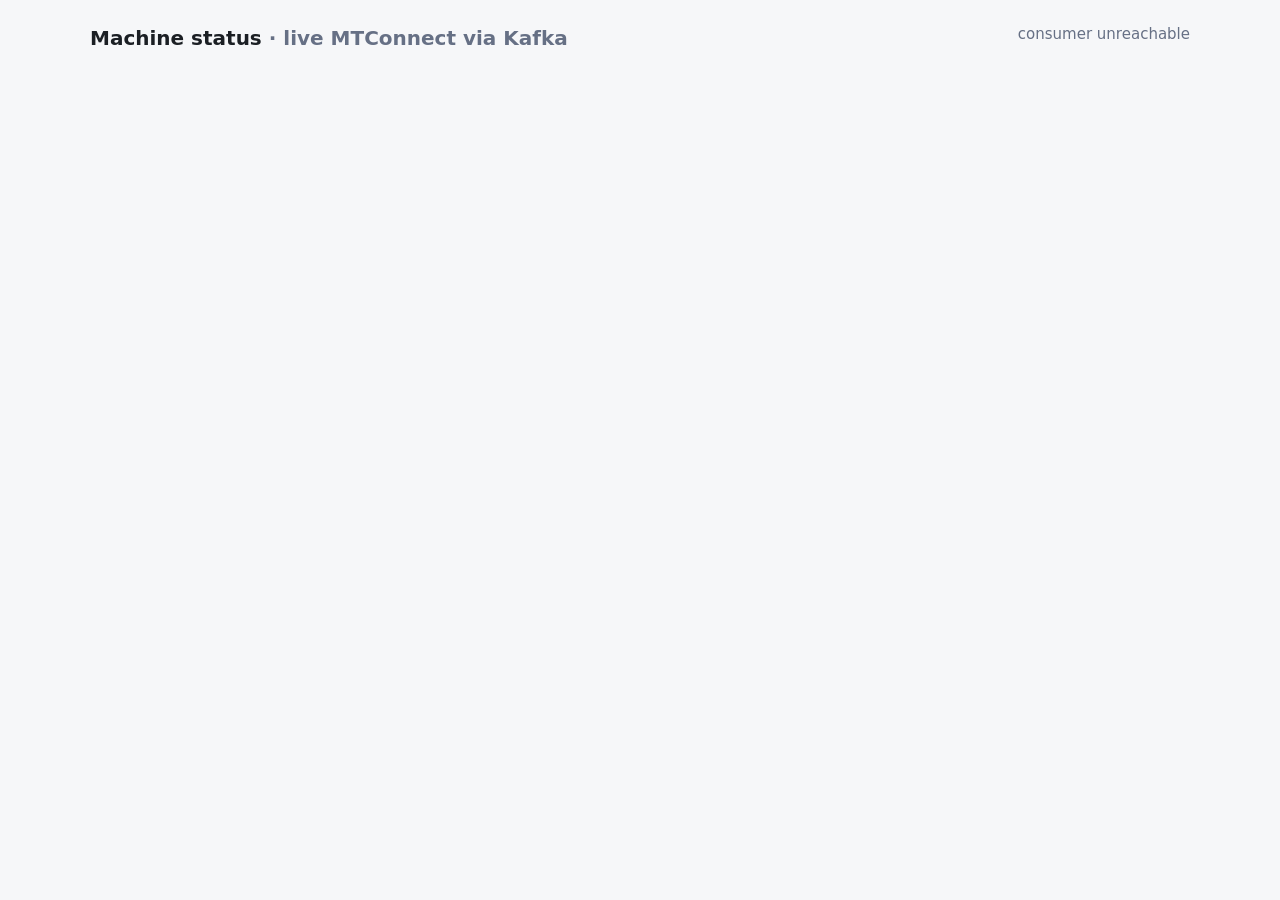
==== cmd/consumer/index.html @ b601045e "Stream live MTConnect data through Kafka on a Raspberry Pi Edge agent polls a real MTConnect agent b" ====
<!doctype html>
<html lang="en">
<head>
<meta charset="utf-8">
<meta name="viewport" content="width=device-width, initial-scale=1">
<title>Machine Status</title>
<style>
  :root { --bg: #f6f7f9; --card: #fff; --fg: #1b1f24; --muted: #667085; --line: #e3e6ea;
          --ok: #1a7f37; --warn: #9a6700; --bad: #cf222e; }
  @media (prefers-color-scheme: dark) {
    :root { --bg: #0e1116; --card: #161b22; --fg: #e6edf3; --muted: #8b949e; --line: #30363d;
            --ok: #3fb950; --warn: #d29922; --bad: #f85149; }
  }
  body { margin: 0; padding: 24px 16px; background: var(--bg); color: var(--fg);
         font: 15px/1.4 system-ui, -apple-system, sans-serif; }
  header { max-width: 1100px; margin: 0 auto 16px; display: flex; justify-content: space-between; flex-wrap: wrap; gap: 8px; }
  h1 { font-size: 20px; margin: 0; }
  .muted { color: var(--muted); }
  main { max-width: 1100px; margin: 0 auto; display: grid; gap: 16px; grid-template-columns: repeat(auto-fit, minmax(320px, 1fr)); }
  section { background: var(--card); border: 1px solid var(--line); border-radius: 10px; padding: 16px; min-width: 0; }
  h2 { font-size: 17px; margin: 0 0 2px; }
  dl { display: grid; grid-template-columns: auto 1fr; gap: 6px 16px; margin: 12px 0; }
  dt { color: var(--muted); }
  dd { margin: 0; font-variant-numeric: tabular-nums; overflow-wrap: anywhere; }
  .ACTIVE, .Normal { color: var(--ok); } .READY, .Warning { color: var(--warn); }
  .STOPPED, .INTERRUPTED, .Fault { color: var(--bad); }
  details { margin-top: 8px; } summary { cursor: pointer; color: var(--muted); }
  table { width: 100%; border-collapse: collapse; font-size: 13px; margin-top: 8px; }
  td { border-top: 1px solid var(--line); padding: 4px 6px 4px 0; vertical-align: top; overflow-wrap: anywhere; }
</style>
</head>
<body>
<header>
  <h1>Machine status <span class="muted">· live MTConnect via Kafka</span></h1>
  <span class="muted" id="stats">connecting…</span>
</header>
<main id="devices"></main>
<script>
// headline data items shown on each card, in this order
const HEADLINE = ["Execution", "ControllerMode", "PartCount", "RotaryVelocity", "SpindleSpeed", "Program"];

const esc = s => String(s ?? "").replace(/[&<>"]/g, c => ({"&":"&amp;","<":"&lt;",">":"&gt;",'"':"&quot;"}[c]));
const ago = t => { const s = Math.max(0, Math.round((Date.now() - new Date(t)) / 1000));
  return s < 60 ? `${s}s ago` : s < 3600 ? `${Math.round(s / 60)}m ago` : `${Math.round(s / 3600)}h ago`; };
const level = v => String(v).split(":")[0];

async function refresh() {
  try {
    const res = await fetch("api/latest");
    const { stored, observations } = await res.json();
    const devices = {};
    for (const o of observations || []) (devices[o.device] ??= []).push(o);

    document.getElementById("devices").innerHTML = Object.entries(devices).map(([name, obs]) => {
      const newest = obs.reduce((a, o) => o.timestamp > a ? o.timestamp : a, "");
      const head = HEADLINE.flatMap(type => obs.filter(o => o.type === type && o.category !== "Condition"))
        .map(o => `<dt>${esc(o.type)}${o.sub_type ? " " + esc(o.sub_type.toLowerCase()) : ""} <small>${esc(o.component)}</small></dt>
                   <dd class="${esc(o.value)}">${esc(o.value)}</dd>`).join("");
      const alarms = obs.filter(o => o.category === "Condition" && level(o.value) !== "Normal" && level(o.value) !== "Unavailable");
      const health = alarms.length
        ? alarms.map(o => `<dd class="${esc(level(o.value))}">${esc(o.type)}: ${esc(o.value)}</dd>`).join("")
        : `<dd class="Normal">All conditions normal</dd>`;
      const rows = obs.map(o => `<tr><td>${esc(o.component)}</td><td>${esc(o.name || o.data_item_id)}</td>
        <td>${esc(o.type)}</td><td>${esc(o.value)}</td><td class="muted">${ago(o.timestamp)}</td></tr>`).join("");
      return `<section><h2>${esc(name)}</h2><span class="muted">last update ${newest ? ago(newest) : "never"}</span>
        <dl>${head}<dt>Health</dt><div>${health}</div></dl>
        <details><summary>All ${obs.length} data items</summary><table>${rows}</table></details></section>`;
    }).join("") || `<p class="muted">No observations yet. Is the edge producer running?</p>`;
    document.getElementById("stats").textContent = `${stored.toLocaleString()} observations stored`;
  } catch (e) {
    document.getElementById("stats").textContent = "consumer unreachable";
  }
}
refresh();
setInterval(refresh, 2000);
</script>
</body>
</html>
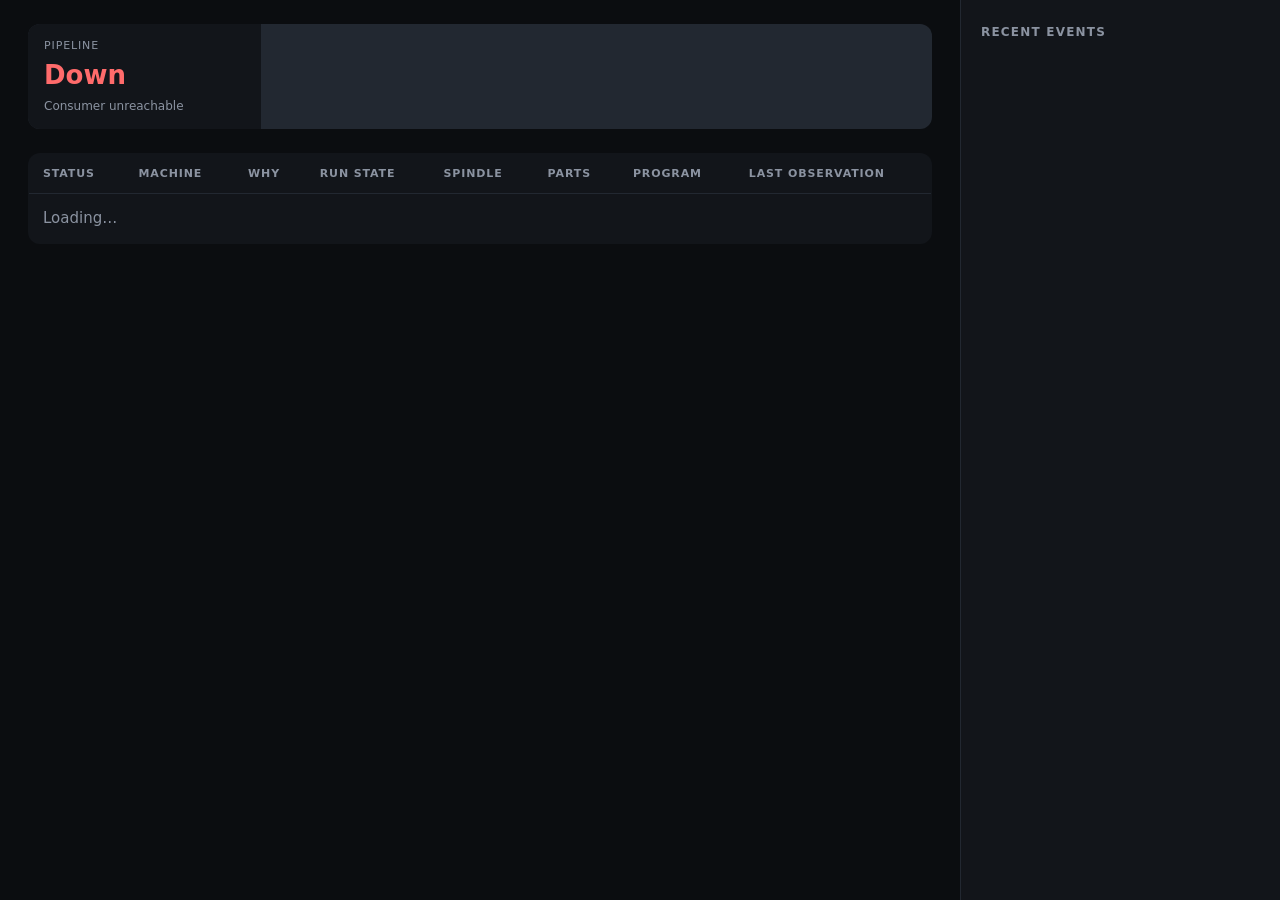
==== commit 392a12ef: "Status board: alarming machines at a glance and pipeline health Machines get one status (Alarm, Warn" ====
--- a/cmd/consumer/index.html
+++ b/cmd/consumer/index.html
@@ -5,72 +5,149 @@
 <meta name="viewport" content="width=device-width, initial-scale=1">
 <title>Machine Status</title>
 <style>
-  :root { --bg: #f6f7f9; --card: #fff; --fg: #1b1f24; --muted: #667085; --line: #e3e6ea;
-          --ok: #1a7f37; --warn: #9a6700; --bad: #cf222e; }
-  @media (prefers-color-scheme: dark) {
-    :root { --bg: #0e1116; --card: #161b22; --fg: #e6edf3; --muted: #8b949e; --line: #30363d;
-            --ok: #3fb950; --warn: #d29922; --bad: #f85149; }
+  :root {
+    --bg: #0b0d10; --panel: #12151a; --line: #222831; --fg: #e8eaed; --muted: #8b93a1;
+    --ok: #5fd68a; --warn: #f2b232; --bad: #ff6b6b; --off: #9aa3ae;
+    --alarm-row: rgba(255, 82, 82, .14); --warn-row: rgba(242, 178, 50, .10);
   }
-  body { margin: 0; padding: 24px 16px; background: var(--bg); color: var(--fg);
-         font: 15px/1.4 system-ui, -apple-system, sans-serif; }
-  header { max-width: 1100px; margin: 0 auto 16px; display: flex; justify-content: space-between; flex-wrap: wrap; gap: 8px; }
-  h1 { font-size: 20px; margin: 0; }
+  * { box-sizing: border-box; }
+  body { margin: 0; background: var(--bg); color: var(--fg); font: 15px/1.4 system-ui, -apple-system, sans-serif; }
+  .num { font-variant-numeric: tabular-nums; }
   .muted { color: var(--muted); }
-  main { max-width: 1100px; margin: 0 auto; display: grid; gap: 16px; grid-template-columns: repeat(auto-fit, minmax(320px, 1fr)); }
-  section { background: var(--card); border: 1px solid var(--line); border-radius: 10px; padding: 16px; min-width: 0; }
-  h2 { font-size: 17px; margin: 0 0 2px; }
-  dl { display: grid; grid-template-columns: auto 1fr; gap: 6px 16px; margin: 12px 0; }
-  dt { color: var(--muted); }
-  dd { margin: 0; font-variant-numeric: tabular-nums; overflow-wrap: anywhere; }
-  .ACTIVE, .Normal { color: var(--ok); } .READY, .Warning { color: var(--warn); }
-  .STOPPED, .INTERRUPTED, .Fault { color: var(--bad); }
-  details { margin-top: 8px; } summary { cursor: pointer; color: var(--muted); }
-  table { width: 100%; border-collapse: collapse; font-size: 13px; margin-top: 8px; }
-  td { border-top: 1px solid var(--line); padding: 4px 6px 4px 0; vertical-align: top; overflow-wrap: anywhere; }
+  .wrap { display: grid; grid-template-columns: minmax(0, 1fr) 320px; min-height: 100vh; }
+  main { padding: 24px 28px; min-width: 0; }
+  aside { background: var(--panel); border-left: 1px solid var(--line); padding: 24px 20px; }
+  h3 { margin: 0 0 12px; font-size: 12px; letter-spacing: .1em; text-transform: uppercase; color: var(--muted); }
+
+  /* pipeline strip */
+  .pipe { display: grid; grid-template-columns: 1.4fr repeat(4, 1fr); gap: 1px; background: var(--line); border-radius: 12px; overflow: hidden; margin-bottom: 24px; }
+  .pipe > div { background: var(--panel); padding: 14px 16px; min-width: 0; }
+  .k { font-size: 11px; text-transform: uppercase; letter-spacing: .08em; color: var(--muted); }
+  .v { font-size: 22px; font-weight: 600; margin-top: 4px; }
+  .sub { font-size: 12px; color: var(--muted); margin-top: 4px; }
+  .verdict .v { font-size: 26px; }
+  .Healthy { color: var(--ok); } .Degraded { color: var(--warn); } .Down { color: var(--bad); }
+
+  /* andon table */
+  table { width: 100%; border-collapse: collapse; background: var(--panel); border: 1px solid var(--line); border-radius: 12px; overflow: hidden; }
+  th { text-align: left; font-size: 11px; text-transform: uppercase; letter-spacing: .08em; color: var(--muted); padding: 12px 14px; border-bottom: 1px solid var(--line); font-weight: 600; }
+  td { padding: 14px; border-bottom: 1px solid var(--line); vertical-align: top; }
+  tr.machine { cursor: pointer; }
+  tr.machine:hover td { background: rgba(255,255,255,.03); }
+  tr.Alarm td { background: var(--alarm-row); } tr.Warning td { background: var(--warn-row); }
+  .name { font-size: 18px; font-weight: 700; }
+  .pill { display: inline-block; min-width: 84px; text-align: center; padding: 4px 10px; border-radius: 99px; font-weight: 700; font-size: 13px; }
+  .pill.Alarm { background: #e53935; color: #fff; } .pill.Warning { background: var(--warn); color: #1a1300; }
+  .pill.Offline { background: #3a3f47; color: #cfd3da; } .pill.OK { background: #183323; color: var(--ok); }
+  .reason { font-weight: 500; }
+  tr.details td { background: var(--bg); padding: 0 14px 14px; }
+  .items { display: grid; grid-template-columns: repeat(auto-fill, minmax(230px, 1fr)); gap: 4px 18px; font-size: 13px; padding-top: 12px; }
+  .items div { display: flex; justify-content: space-between; gap: 8px; border-bottom: 1px dotted var(--line); padding: 3px 0; }
+  .items span:last-child { text-align: right; overflow-wrap: anywhere; }
+
+  /* events rail */
+  .ev { padding: 10px 0; border-bottom: 1px solid var(--line); font-size: 13px; }
+  .ev time { color: var(--muted); display: block; font-size: 11px; }
+  .dot { display: inline-block; width: 8px; height: 8px; border-radius: 50%; margin-right: 6px; vertical-align: 1px; }
+  .dot.Alarm { background: var(--bad); } .dot.Warning { background: var(--warn); } .dot.Offline { background: var(--off); } .dot.OK { background: var(--ok); } .dot.gap { background: #8ab4ff; }
+  footer { margin-top: 14px; font-size: 12px; color: var(--muted); }
+
+  .sub, .ev, td { overflow-wrap: anywhere; }
+  @media (max-width: 1000px) {
+    .wrap { grid-template-columns: 1fr; min-height: 0; } aside { border-left: 0; border-top: 1px solid var(--line); }
+    .pipe { grid-template-columns: 1fr 1fr; } .pipe .verdict { grid-column: 1 / -1; }
+    .hide-narrow { display: none; }
+  }
+  @media (max-width: 600px) {
+    main, aside { padding: 16px; }
+    .hide-phone { display: none; }
+    td, th { padding: 10px 8px; } .pill { min-width: 0; } .name { font-size: 16px; }
+  }
 </style>
 </head>
 <body>
-<header>
-  <h1>Machine status <span class="muted">· live MTConnect via Kafka</span></h1>
-  <span class="muted" id="stats">connecting…</span>
-</header>
-<main id="devices"></main>
+<div class="wrap">
+  <main>
+    <section class="pipe" id="pipe" aria-label="Pipeline health"></section>
+    <table aria-label="Machines">
+      <thead><tr><th>Status</th><th>Machine</th><th>Why</th><th class="hide-phone">Run state</th><th class="hide-narrow">Spindle</th>
+        <th class="hide-narrow">Parts</th><th class="hide-narrow">Program</th><th>Last observation</th></tr></thead>
+      <tbody id="machines"><tr><td colspan="8" class="muted">Loading…</td></tr></tbody>
+    </table>
+    <footer id="footer"></footer>
+  </main>
+  <aside><h3>Recent events</h3><div id="events"></div></aside>
+</div>
 <script>
-// headline data items shown on each card, in this order
-const HEADLINE = ["Execution", "ControllerMode", "PartCount", "RotaryVelocity", "SpindleSpeed", "Program"];
+const ICON = { Alarm: "🔴", Warning: "🟠", Offline: "⚪", OK: "🟢" };
+const open = new Set(), details = {};
+const esc = s => String(s ?? "").replace(/[&<>"]/g, c => ({"&":"&amp;","<":"&lt;",">":"&gt;",'"':"&quot;"}[c]));
+const ago = t => {
+  if (!t) return "never";
+  const s = Math.max(0, Math.round((Date.now() - new Date(t)) / 1000));
+  return s < 60 ? `${s}s ago` : s < 3600 ? `${Math.round(s / 60)}m ago` : s < 86400 ? `${Math.round(s / 3600)}h ago` : `${Math.round(s / 86400)}d ago`;
+};
+const clock = t => new Date(t).toLocaleString([], { month: "short", day: "numeric", hour: "2-digit", minute: "2-digit" });
+const gapText = g => `${g.missed ? g.missed.toLocaleString() + " observations missed" : "unknown number missed"} · ${g.reason}`;
 
-const esc = s => String(s ?? "").replace(/[&<>"]/g, c => ({"&":"&amp;","<":"&lt;",">":"&gt;",'"':"&quot;"}[c]));
-const ago = t => { const s = Math.max(0, Math.round((Date.now() - new Date(t)) / 1000));
-  return s < 60 ? `${s}s ago` : s < 3600 ? `${Math.round(s / 60)}m ago` : `${Math.round(s / 3600)}h ago`; };
-const level = v => String(v).split(":")[0];
+function renderPipeline(p) {
+  document.getElementById("pipe").innerHTML = `
+    <div class="verdict"><div class="k">Pipeline</div><div class="v ${p.verdict}">${p.verdict}</div><div class="sub">${esc(p.why)}</div></div>
+    <div><div class="k">Lag</div><div class="v num">${p.lag.toLocaleString()}</div><div class="sub">observations waiting in Kafka</div></div>
+    <div><div class="k">Last received</div><div class="v num">${ago(p.last_received)}</div><div class="sub">by this laptop</div></div>
+    <div><div class="k">MTConnect agent</div><div class="v">${esc(p.agent)}</div><div class="sub">source of all observations</div></div>
+    <div><div class="k">Last gap</div><div class="v">${p.last_gap ? ago(p.last_gap.detected_at) : "none"}</div>
+      <div class="sub">${p.last_gap ? esc(gapText(p.last_gap)) : "no observations ever missed"}</div></div>`;
+}
+
+function renderMachines(ms) {
+  document.getElementById("machines").innerHTML = ms.map(m => `
+    <tr class="machine ${m.status}" data-name="${esc(m.name)}" title="Show all data items">
+      <td><span class="pill ${m.status}">${m.status}</span></td>
+      <td class="name">${esc(m.name)}</td>
+      <td><div class="reason">${esc(m.reason)}</div>${m.since ? `<div class="sub">since ${ago(m.since)}</div>` : ""}</td>
+      <td class="hide-phone">${esc(m.run_state || "—")}</td>
+      <td class="num hide-narrow">${m.spindle ? Number(m.spindle).toLocaleString() + " rpm" : "—"}</td>
+      <td class="num hide-narrow">${esc(m.part_count || "—")}</td>
+      <td class="hide-narrow">${esc(m.program || "—")}</td>
+      <td class="num">${ago(m.last_observation)}</td>
+    </tr>${open.has(m.name) ? `<tr class="details"><td colspan="8"><div class="items">${
+      (details[m.name] || []).map(o => `<div><span class="muted">${esc(o.component)} · ${esc(o.name || o.data_item_id)}</span><span>${esc(o.value)}</span></div>`).join("") || '<span class="muted">Loading…</span>'
+    }</div></td></tr>` : ""}`).join("") || `<tr><td colspan="8" class="muted">No machines yet. Is the edge producer running?</td></tr>`;
+}
+
+function renderEvents(evs) {
+  document.getElementById("events").innerHTML = evs.map(e => e.kind === "gap"
+    ? `<div class="ev"><time>${clock(e.at)}</time><span class="dot gap"></span>Gap · ${esc(gapText(e.gap))}</div>`
+    : `<div class="ev"><time>${clock(e.at)}</time><span class="dot ${e.status}"></span>${esc(e.machine)} → ${e.status}${e.status === "OK" ? "" : " · " + esc(e.reason)}</div>`
+  ).join("") || '<p class="muted">Nothing has happened yet.</p>';
+}
 
 async function refresh() {
   try {
-    const res = await fetch("api/latest");
-    const { stored, observations } = await res.json();
-    const devices = {};
-    for (const o of observations || []) (devices[o.device] ??= []).push(o);
-
-    document.getElementById("devices").innerHTML = Object.entries(devices).map(([name, obs]) => {
-      const newest = obs.reduce((a, o) => o.timestamp > a ? o.timestamp : a, "");
-      const head = HEADLINE.flatMap(type => obs.filter(o => o.type === type && o.category !== "Condition"))
-        .map(o => `<dt>${esc(o.type)}${o.sub_type ? " " + esc(o.sub_type.toLowerCase()) : ""} <small>${esc(o.component)}</small></dt>
-                   <dd class="${esc(o.value)}">${esc(o.value)}</dd>`).join("");
-      const alarms = obs.filter(o => o.category === "Condition" && level(o.value) !== "Normal" && level(o.value) !== "Unavailable");
-      const health = alarms.length
-        ? alarms.map(o => `<dd class="${esc(level(o.value))}">${esc(o.type)}: ${esc(o.value)}</dd>`).join("")
-        : `<dd class="Normal">All conditions normal</dd>`;
-      const rows = obs.map(o => `<tr><td>${esc(o.component)}</td><td>${esc(o.name || o.data_item_id)}</td>
-        <td>${esc(o.type)}</td><td>${esc(o.value)}</td><td class="muted">${ago(o.timestamp)}</td></tr>`).join("");
-      return `<section><h2>${esc(name)}</h2><span class="muted">last update ${newest ? ago(newest) : "never"}</span>
-        <dl>${head}<dt>Health</dt><div>${health}</div></dl>
-        <details><summary>All ${obs.length} data items</summary><table>${rows}</table></details></section>`;
-    }).join("") || `<p class="muted">No observations yet. Is the edge producer running?</p>`;
-    document.getElementById("stats").textContent = `${stored.toLocaleString()} observations stored`;
-  } catch (e) {
-    document.getElementById("stats").textContent = "consumer unreachable";
+    const res = await fetch("api/board");
+    if (!res.ok) throw new Error(res.status);
+    const b = await res.json();
+    await Promise.all([...open].map(async n => { details[n] = await (await fetch(`api/machines/${encodeURIComponent(n)}`)).json(); }));
+    renderPipeline(b.pipeline);
+    renderMachines(b.machines);
+    renderEvents(b.events);
+    document.getElementById("footer").textContent = `${b.stored.toLocaleString()} observations received`;
+    const worst = b.machines[0]?.status ?? "OK";
+    document.title = `${ICON[worst]} ${b.machines.length && worst !== "OK" ? worst + " · " : ""}Machine Status`;
+  } catch {
+    document.getElementById("pipe").innerHTML = `<div class="verdict"><div class="k">Pipeline</div><div class="v Down">Down</div><div class="sub">Consumer unreachable</div></div>`;
+    document.title = "Consumer unreachable · Machine Status";
   }
 }
+
+document.getElementById("machines").addEventListener("click", e => {
+  const row = e.target.closest("tr.machine");
+  if (!row) return;
+  const n = row.dataset.name;
+  open.has(n) ? open.delete(n) : open.add(n);
+  refresh();
+});
 refresh();
 setInterval(refresh, 2000);
 </script>
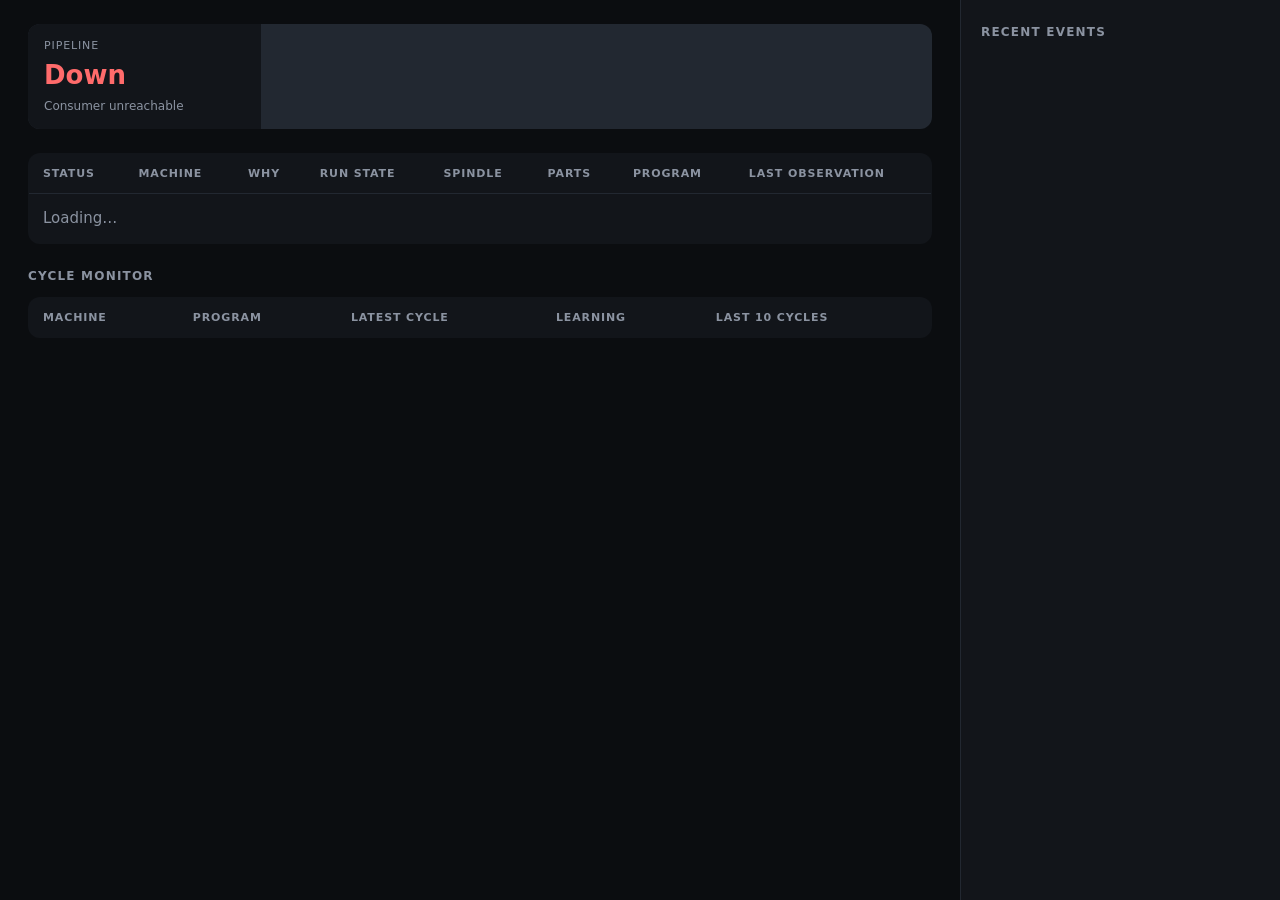
==== commit bc6b268c: "Show the Cycle monitor on the board One row per machine and Program with the latest Cycle time, Lear" ====
--- a/cmd/consumer/index.html
+++ b/cmd/consumer/index.html
@@ -52,6 +52,13 @@
   .dot.Alarm { background: var(--bad); } .dot.Warning { background: var(--warn); } .dot.Offline { background: var(--off); } .dot.OK { background: var(--ok); } .dot.gap { background: #8ab4ff; }
   footer { margin-top: 14px; font-size: 12px; color: var(--muted); }
 
+  /* Cycle monitor */
+  .cycles { margin-top: 24px; }
+  .cycles td { vertical-align: middle; }
+  .bars { display: flex; align-items: flex-end; gap: 3px; height: 28px; }
+  .bars span { width: 8px; border-radius: 2px 2px 0 0; background: var(--fg); }
+  .bars span.learning { background: var(--off); } .bars span.interrupted { background: var(--bad); }
+
   .sub, .ev, td { overflow-wrap: anywhere; }
   @media (max-width: 1000px) {
     .wrap { grid-template-columns: 1fr; min-height: 0; } aside { border-left: 0; border-top: 1px solid var(--line); }
@@ -74,6 +81,13 @@
         <th class="hide-narrow">Parts</th><th class="hide-narrow">Program</th><th>Last observation</th></tr></thead>
       <tbody id="machines"><tr><td colspan="8" class="muted">Loading…</td></tr></tbody>
     </table>
+    <section class="cycles" aria-label="Cycle monitor">
+      <h3>Cycle monitor</h3>
+      <table>
+        <thead><tr><th>Machine</th><th>Program</th><th>Latest cycle</th><th>Learning</th><th>Last 10 cycles</th></tr></thead>
+        <tbody id="cycles"></tbody>
+      </table>
+    </section>
     <footer id="footer"></footer>
   </main>
   <aside><h3>Recent events</h3><div id="events"></div></aside>
@@ -116,6 +130,25 @@
     }</div></td></tr>` : ""}`).join("") || `<tr><td colspan="8" class="muted">No machines yet. Is the edge producer running?</td></tr>`;
 }
 
+const duration = sec => { const s = Math.round(sec); return s < 60 ? `${s}s` : `${Math.floor(s / 60)}m ${String(s % 60).padStart(2, "0")}s`; };
+
+// one row per machine and Program; a machine without Cycles still gets a row, so every machine is accounted for
+function renderCycles(ms, cs) {
+  const names = [...new Set([...ms.map(m => m.name), ...cs.map(c => c.machine)])].sort();
+  document.getElementById("cycles").innerHTML = names.flatMap(n => {
+    const rows = cs.filter(c => c.machine === n);
+    if (!rows.length) return [`<tr><td class="name">${esc(n)}</td><td colspan="4" class="muted">No cycles yet.</td></tr>`];
+    return rows.map(c => {
+      const learnt = c.learning >= c.learn_from;
+      const last = [...c.recent].reverse(); // oldest first, so the newest bar is on the right
+      const longest = Math.max(...last.map(r => r.seconds));
+      const bars = last.map(r => `<span class="${r.interrupted ? "interrupted" : learnt ? "" : "learning"}" style="height:${Math.max(4, r.seconds / longest * 100)}%" title="${duration(r.seconds)}${r.interrupted ? " · Interrupted" : ""}"></span>`).join("");
+      return `<tr><td class="name">${esc(n)}</td><td>${esc(c.program)}</td><td class="num">${duration(c.recent[0].seconds)}</td>
+        <td class="muted">${learnt ? "" : `Learning (${c.learning}/${c.learn_from})`}</td><td><div class="bars">${bars}</div></td></tr>`;
+    });
+  }).join("") || `<tr><td colspan="5" class="muted">No machines yet.</td></tr>`;
+}
+
 function renderEvents(evs) {
   document.getElementById("events").innerHTML = evs.map(e => e.kind === "gap"
     ? `<div class="ev"><time>${clock(e.at)}</time><span class="dot gap"></span>Gap · ${esc(gapText(e.gap))}</div>`
@@ -131,6 +164,7 @@
     await Promise.all([...open].map(async n => { details[n] = await (await fetch(`api/machines/${encodeURIComponent(n)}`)).json(); }));
     renderPipeline(b.pipeline);
     renderMachines(b.machines);
+    renderCycles(b.machines, b.cycles);
     renderEvents(b.events);
     document.getElementById("footer").textContent = `${b.stored.toLocaleString()} observations received`;
     const worst = b.machines[0]?.status ?? "OK";
